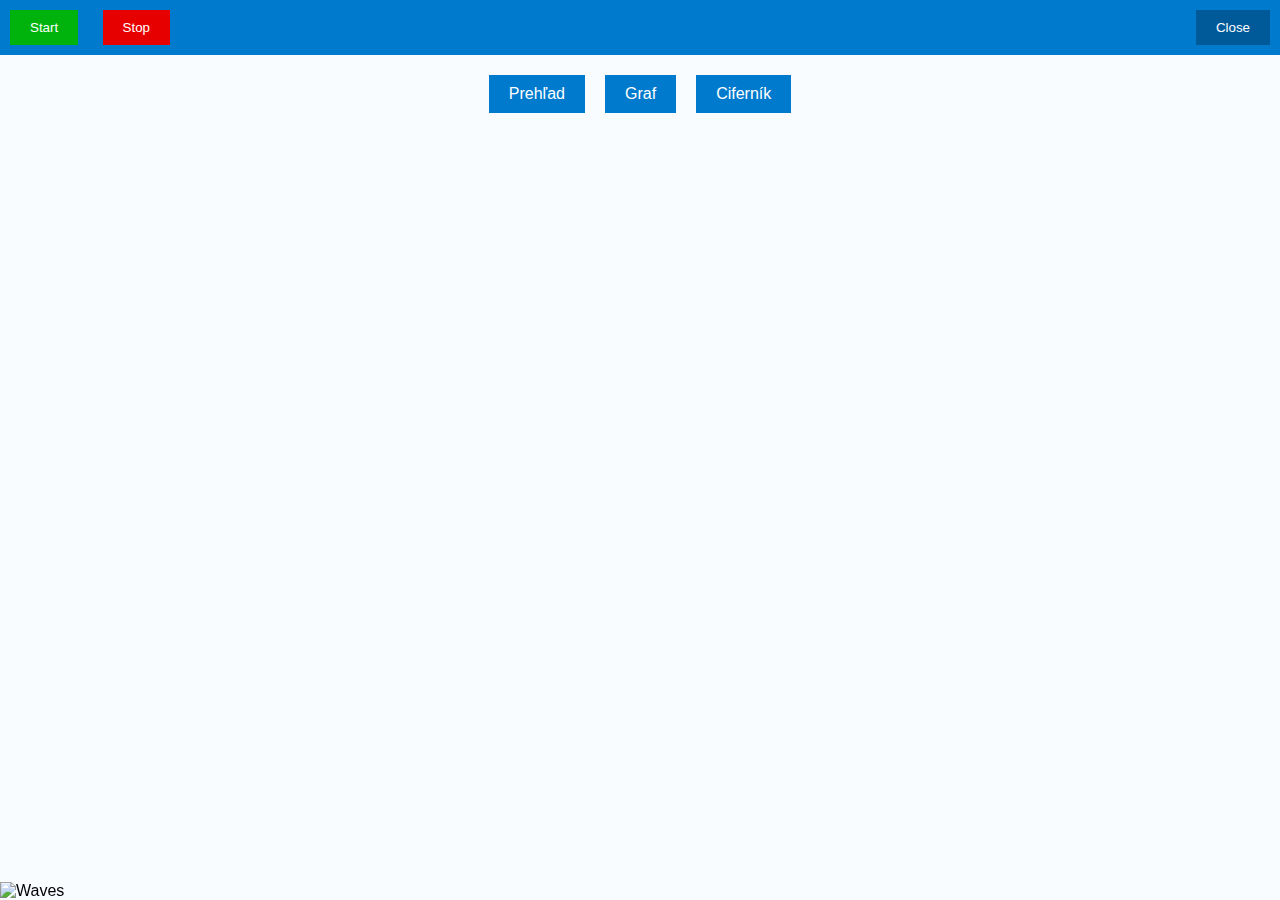
==== templates/gauge.html @ b1afb02b "moved css, created simulation" ====
<!DOCTYPE html>
<html lang="en">
<head>
    <meta charset="UTF-8">
    <meta name="viewport" content="width=device-width, initial-scale=1.0">
    <title>Zavlažovací systém</title>
    <link rel="stylesheet" href="../static/gauge.css">
</head>
<body>
    <div class="menu">
        <div>
            <button id="start-button" style="background-color: #00b30c">Start</button>
            <button id="stop-button" style="background-color: #e70000">Stop</button>
        </div>
        <div>
            <button id="close-button">Close</button>
        </div>
    </div>

    <div class="tabs">
        <a href="/index" class="tab-link">Prehľad</a>
        <a href="/graph" class="tab-link">Graf</a>
        <a href="/gauge" class="tab-link">Ciferník</a>
    </div>

    <img src="../static/waves.avif" alt="Waves" class="bottom-image">
</body>
</html>
---- static/gauge.css ----
body {
    font-family: Arial, sans-serif;
    display: flex;
    flex-direction: column;
    align-items: center;
    margin: 0;
    background-color: #f8fcff;
}

.menu {
    width: 100%;
    display: flex;
    justify-content: space-between;
    padding: 10px 0;
    background-color: #007acc;
    color: white;
}

.menu button {
    padding: 10px 20px;
    margin: 0 10px;
    background-color: #005999;
    border: none;
    color: white;
    cursor: pointer;
}

.menu button:hover {
    background-color: #003f73;
}

.tabs {
    display: flex;
    justify-content: center;
    margin-top: 20px;
}

.tabs a {
    padding: 10px 20px;
    margin: 0 10px;
    background-color: #007acc;
    color: white;
    text-decoration: none;
    cursor: pointer;
}

.tabs a:hover {
    background-color: #005999;
}

h1 {
    font-size: 2em;
}

svg {
    width: 100px;
    height: 100px;
}

.bottom-image {
    position: fixed;
    bottom: 0;
    width: 100%;
    z-index: -1;
}
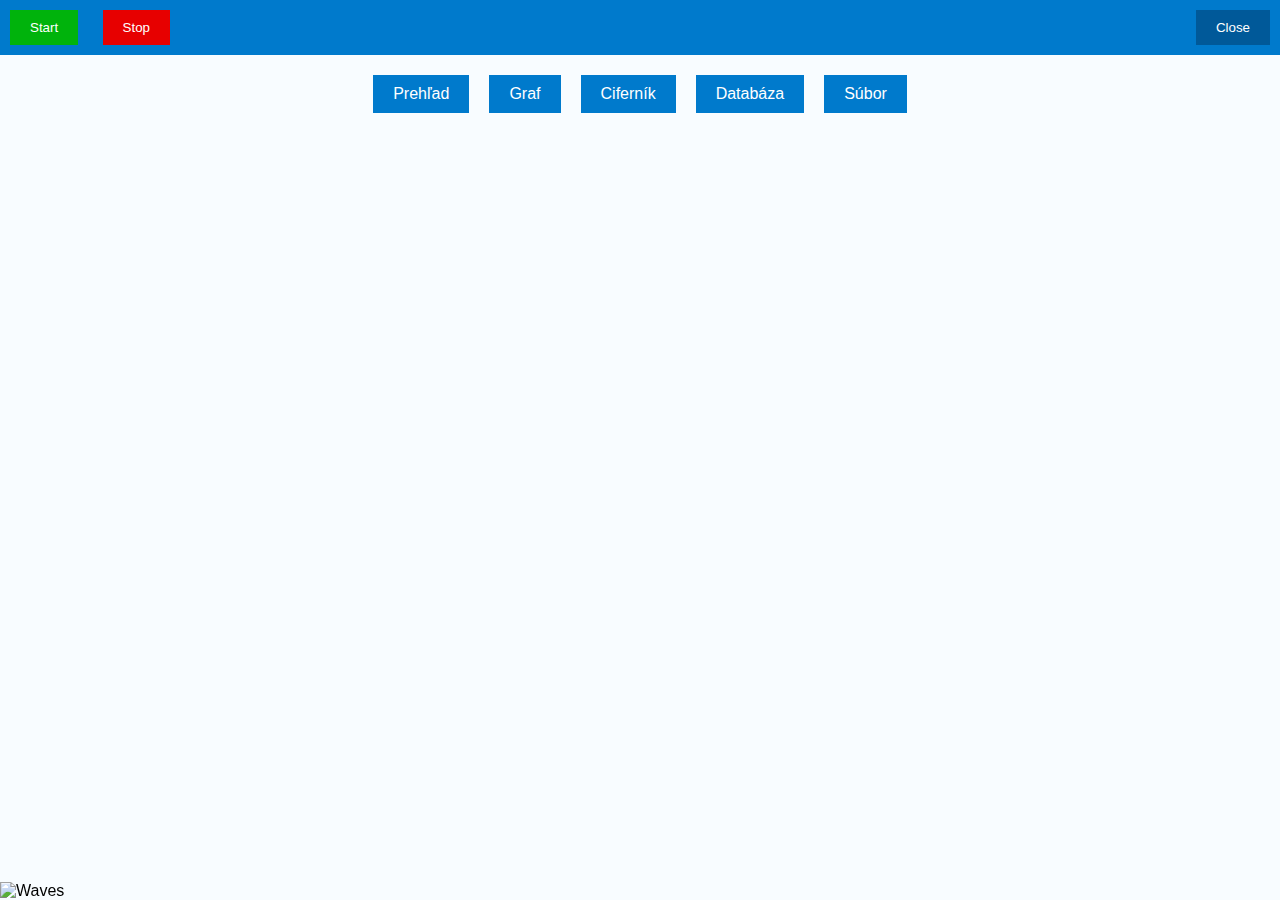
==== commit 4e9fd726: "added logging to DB and file, finished app" ====
--- a/templates/gauge.html
+++ b/templates/gauge.html
@@ -5,10 +5,105 @@
     <meta name="viewport" content="width=device-width, initial-scale=1.0">
     <title>Zavlažovací systém</title>
     <link rel="stylesheet" href="../static/gauge.css">
+    <script type="text/javascript" src="//code.jquery.com/jquery-1.4.2.min.js"></script>
+    <script type="text/javascript" src="//cdnjs.cloudflare.com/ajax/libs/socket.io/3.0.5/socket.io.min.js"></script>
+    <script src="../static/libs/gauge.min.js"></script>
+    <script type="text/javascript" charset="utf-8">
+      $(document).ready(function() {
+          var gaugeTemperature = new RadialGauge({
+              renderTo: 'canvasIDtemperature',
+              width: 300,
+              height: 300,
+              units: "Teplota °C",
+              minValue: 0,
+              maxValue: 40,
+              majorTicks: [
+                  "0", "2", "4", "6", "8", "10", "12", "14", "16", "18", "20", "22", "24", "26", "28", "30", "32", "34", "36", "38", "40"
+              ],
+              minorTicks: 2,
+              strokeTicks: true,
+              highlights: [
+                  {
+                      "from": 36,
+                      "to": 40,
+                      "color": "rgba(200, 50, 50, .75)"
+                  }
+              ],
+              colorPlate: "#fff",
+              borderShadowWidth: 0,
+              borders: false,
+              needleType: "arrow",
+              needleWidth: 2,
+              needleCircleSize: 7,
+              needleCircleOuter: true,
+              needleCircleInner: false,
+              animationDuration: 800,
+              animationRule: "linear"
+          });
+
+          var gaugeHumidity = new RadialGauge({
+              renderTo: 'canvasIDhumidity',
+              width: 300,
+              height: 300,
+              units: "Vlhkosť %",
+              minValue: 20,
+              maxValue: 80,
+              majorTicks: [
+                  "20", "25", "30", "35", "40", "45", "50", "55", "60", "65", "70", "75", "80"
+              ],
+              minorTicks: 5,
+              strokeTicks: true,
+              highlights: [
+                  {
+                      "from": 70,
+                      "to": 80,
+                      "color": "rgba(200, 50, 50, .75)"
+                  }
+              ],
+              colorPlate: "#fff",
+              borderShadowWidth: 0,
+              borders: false,
+              needleType: "arrow",
+              needleWidth: 2,
+              needleCircleSize: 7,
+              needleCircleOuter: true,
+              needleCircleInner: false,
+              animationDuration: 800,
+              animationRule: "linear"
+          });
+
+          gaugeTemperature.draw();
+          gaugeTemperature.value = "20";
+
+          gaugeHumidity.draw();
+          gaugeHumidity.value = "45";
+
+
+          var socket = io.connect('http://' + document.domain + ':' + location.port + '/data');
+
+          socket.on('data_update', function(data) {
+              console.log(`Teplota: ${data.temperature}, Vlhkost: ${data.humidity}`)
+              gaugeTemperature.value = data.temperature;
+              gaugeHumidity.value = data.humidity;
+          });
+
+          socket.on('disconnect', function() {
+              console.log('Disconnected from server');
+          });
+
+          document.getElementById('close-button').addEventListener('click', function() {
+              if (socket) {
+                  socket.disconnect();
+                  console.log('Socket connection closed');
+              }
+              window.location.href = "/";
+          })
+      })
+    </script>
 </head>
 <body>
-    <div class="menu">
-        <div>
+<div class="menu">
+<div>
             <button id="start-button" style="background-color: #00b30c">Start</button>
             <button id="stop-button" style="background-color: #e70000">Stop</button>
         </div>
@@ -21,8 +116,30 @@
         <a href="/index" class="tab-link">Prehľad</a>
         <a href="/graph" class="tab-link">Graf</a>
         <a href="/gauge" class="tab-link">Ciferník</a>
+        <a href="/db" class="tab-link">Databáza</a>
+        <a href="/file" class="tab-link">Súbor</a>
+    </div>
+
+    <div style="display: flex; flex-direction: row">
+        <canvas style="margin: 20px" id="canvasIDtemperature"></canvas>
+        <canvas style="margin: 20px" id="canvasIDhumidity"></canvas>
     </div>
 
     <img src="../static/waves.avif" alt="Waves" class="bottom-image">
+    <script>
+        document.getElementById('start-button').addEventListener('click', function() {
+            fetch('/start', { method: 'POST' })
+                .then(response => response.json())
+                .then(data => console.log(data))
+                .catch(error => console.error('Error:', error));
+        });
+
+        document.getElementById('stop-button').addEventListener('click', function() {
+            fetch('/stop', { method: 'POST' })
+                .then(response => response.json())
+                .then(data => console.log(data))
+                .catch(error => console.error('Error:', error));
+        });
+    </script>
 </body>
 </html>--- a/static/gauge.css
+++ b/static/gauge.css
@@ -32,7 +32,7 @@
 .tabs {
     display: flex;
     justify-content: center;
-    margin-top: 20px;
+    margin: 20px;
 }
 
 .tabs a {
